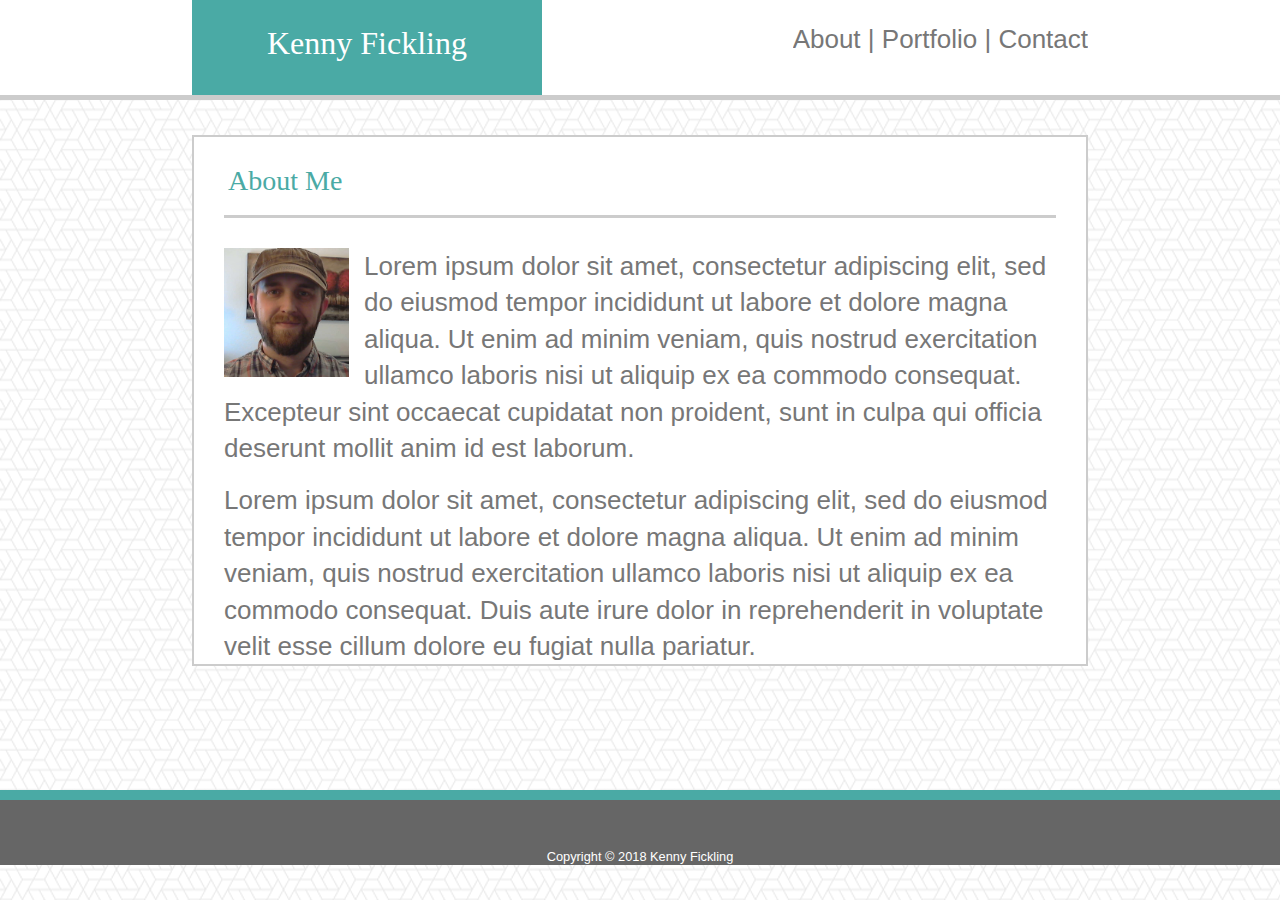
==== index.html @ bd1a2bb8 "initial commit to move up base files" ====
<!DOCTYPE html> <!--Now with formatting that doesn't make me want to die.-->
<html lang="en-US">
    <head>
        <title>My Portfolio</title>
        <meta http-equiv="Content-Type" content="text/html;charset=UTF-8">
        <link rel="stylesheet" type="text/css" href="assets/css/reset.css">
        <link rel="stylesheet" type="text/css" href="assets/css/style.css">
    </head>

    <body>
        <div class="footerWrap"> <!--This is just a wrapper to help address footer behavior.-->
            <header>
                <div id="headTitle">
                    <h1>Kenny Fickling</h1>
                </div>
                <div id="headLinks">
                    <br>
                    <a id ="linkAbout" href="index.html" style="text-decoration: none; color: inherit">About</a> |
                    <a id ="linkPortfolio" href="portfolio.html" style="text-decoration: none; color: inherit">Portfolio</a> |
                    <a id ="linkContact" href="contact.html" style="text-decoration: none; color: inherit">Contact</a>
                </div>
            </header>
                                
        <div class="midBG"> 
            <div class ="midMain">
                <h2>About Me</h2>
                    <p title="Here's a bit about me.">
                        <img src="assets/images/me.jpg" 
                             alt="Kenny's face." 
                             style="width: 140px; 
                                    padding-top:0;
                                    padding-right:15px;
                                    padding-bottom:0px;
                                    padding-left:0px;
                                    float: left"  
                             title="That's my pretty face."/>
                                <!-- For now we are addressing some formatting by changing the amount of text, this isn't ideal. Make this work regardless of input size with some minheight or whatever-->
                        <p>Lorem ipsum dolor sit amet, consectetur adipiscing elit, sed do eiusmod tempor incididunt ut labore et dolore magna aliqua.
                        Ut enim ad minim veniam, quis nostrud exercitation ullamco laboris nisi ut aliquip ex ea commodo consequat. 
                        Excepteur sint occaecat cupidatat non proident, sunt in culpa qui officia deserunt mollit anim id est laborum.
                        </p>
                            <br>
                        <p>Lorem ipsum dolor sit amet, consectetur adipiscing elit, sed do eiusmod tempor incididunt ut labore et dolore magna aliqua.
                        Ut enim ad minim veniam, quis nostrud exercitation ullamco laboris nisi ut aliquip ex ea commodo consequat. 
                        Duis aute irure dolor in reprehenderit in voluptate velit esse cillum dolore eu fugiat nulla pariatur.
                        </p>
                    </p>
            </div>
        </div>
    </div>  <!-- Not hanging, it's the end of the footer-wrapper -->

        <footer>
            <br>
            <br>
            <br>
            <br>
            Copyright © 2018 Kenny Fickling
        </footer> 
    
    </body>
</html>
---- assets/css/style.css ----
/* I'll try to include notation, but the main project now is all about cleaning up this code and making it easier to follow. And adding shinies. Hopefully I don't break anything. (Too late, but we're fixing it). */




/* --------------------------------------Site-wide functional stuff ---------------------------------- */
* {
    box-sizing: border-box;
}
.cf {
    clear:both;
}


/* ---------------------------------------- HEADER STUFF --------------------------------------------- */
header {
    background-color: #ffffff;
    height: 100px;
    border-bottom-style: solid;
    border-bottom-color: #cccccc;
    border-bottom-width: 5px;
}
#headTitle {
    background-color: #4aaaa5;
    text-align: center;
    height: 95px;
    width: 350px;
    float: left;
    margin-left: 15%;
    padding-top: 27px;
    overflow: auto;
}
#headLinks{
    background-color: #ffffff;
    color: #777777;
    float: right;
    font-size: 26px;
    height:95px;
    font-family: Arial, Helvetica, sans-serif;
    margin-right: 15%;
    overflow: auto;
}
/* This command was being over-written somehow, regardless of placement, without the important tag. So leaving for now, I'll try to remove the conflict and remove it when possible. */
#linkAbout:hover,#linkPortfolio:hover,#linkContact:hover{
    color: #4aaaa5 !important;
}


/* -----------------------------------MAIN BODY styles and placement-------------------------------------- */
body{
    background-image: url("../images/backgrounds/what-the-hex.png");
    background-repeat: repeat;
    background-color: black;
}

.midMain {
    border: solid;
    border-color: #cccccc;
    border-width: 2px;
    display: block;
    text-align: left;
    background-color: #ffffff;
    height: 90%;
    width: auto;
    margin-top: 35px;
    margin-right: 15%;
    margin-bottom: 35px;
    margin-left: 15%;
    overflow: auto;
}


/* -------------------------------------- FOOTER STUFF ------------------------------------------------- */
footer {
    height: 75px;
    background-color: #666666;
    font-size: 80%;
    text-align: center;
    color: #ffffff;
    font-family: Arial, Helvetica, sans-serif;
    border-top-style: solid;
    border-top-color: #4aaaa5;
    border-top-width: 10px;
    padding-bottom: 10px;
    float: center;
}
.footerWrap {
    min-height: calc(100vh - 110px);
    min-width: 940px;
}


/* -------------------------- Element Styling...maybe eventually move this to its own css file? ------------ */
h1 {
    font-family: Georgia, 'Times New Roman', Times, serif;
    color: #ffffff;
    font-style: bold;
    font-size: 32px;
}
h2 {
    font-family: Georgia, 'Times New Roman', Times, serif;
    color: #4aaaa5;
    font-size: 28px;
    font-style: bold;
    padding-bottom: 20px;
    padding-left:4px;
    border-bottom-style: solid;
    border-bottom-color: #cccccc;
    border-bottom-width: 3px;
    margin: 30px;
}
p {
    font-family: Arial, Helvetica, sans-serif;
    font-size: 26px;
    color: #777777;
    padding-left: 30px;
    padding-right: 30px;
    line-height: 140%;
}


/* ---------------------------------------- PORTFOLIO page specific stuff --------------------------------- */
.imgMyWork{
    float:left;
    margin: 10px;
    position: relative;
}
.imgLabel{
    position: absolute;
    bottom: 15%;
    width: 180px;
    height: 50px;
    background-color:#4aaaa5; 
    text-align: center;
    font-family: Arial, Helvetica, sans-serif;
    color: #ffffff;
    font-style: bold;
    padding-top: 14px;
}
.imgLabel:hover{
    opacity: .5;
    border: solid;
    border-color: #cccccc;
    border-width: 3px;
    
}
#portFix{
    margin: 20px;
}
/* ---------------------------------------- CONTACT page specific stuff ----------------------------------- */
input{
    width: 100%;
}

textarea{
    width: 100%;
    height: 140px;
}

#submitButton {
    height: 50px;
    width: 250px;
    color: white;
    background-color: #4aaaa5;
    font-style:bold;
    font-size: 24px;
}

.form{
    height: 300%;
    line-height: 100%;
}


/* --------------------------End. Add new code here that still needs review/testing ----------------------- */
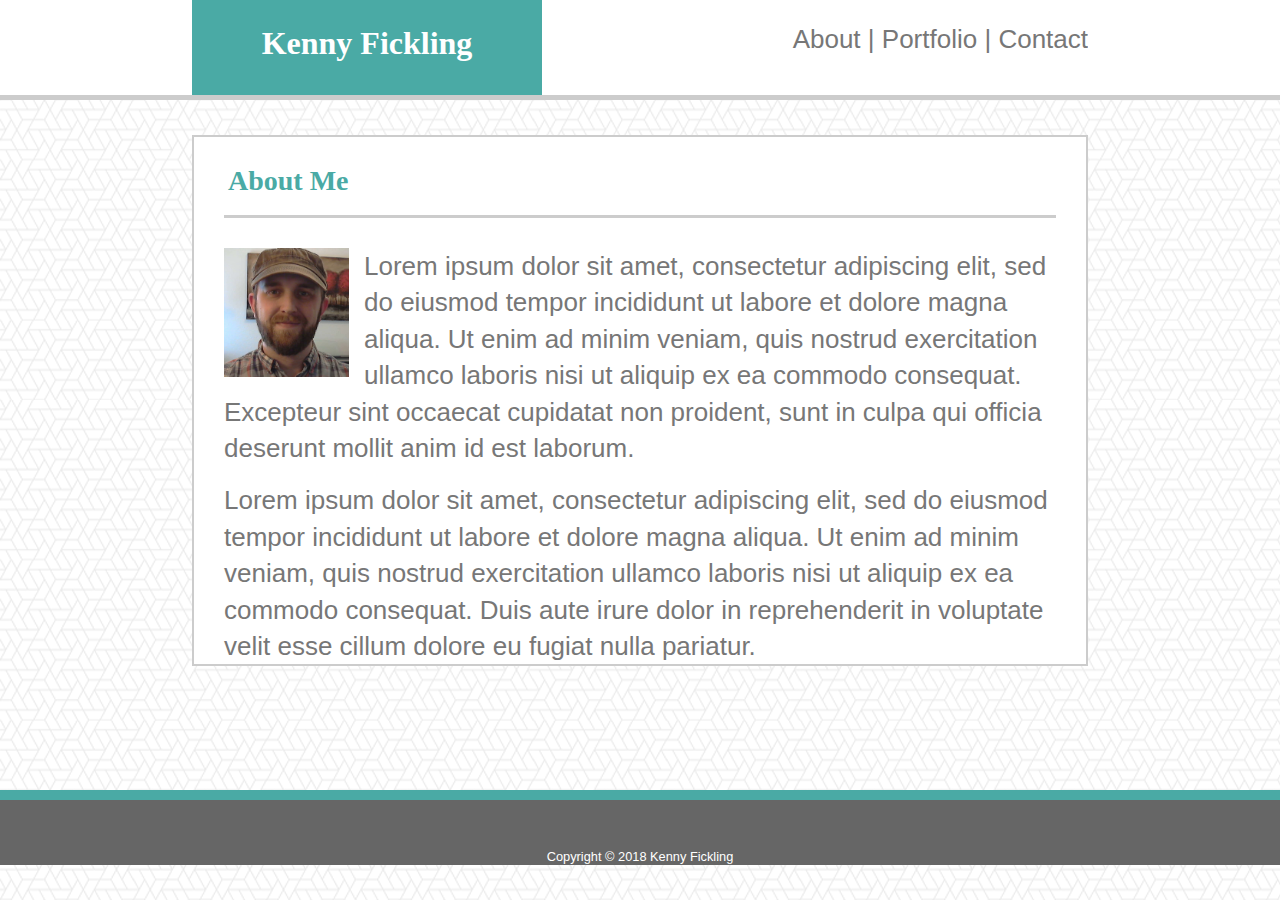
==== commit 66a9c6f3: "End of class Friday...began working on @media scaling primarily for headers." ====
--- a/index.html
+++ b/index.html
@@ -3,6 +3,7 @@
     <head>
         <title>My Portfolio</title>
         <meta http-equiv="Content-Type" content="text/html;charset=UTF-8">
+        <meta name="viewport" content="width=device-width, initial-scale=1.0">
         <link rel="stylesheet" type="text/css" href="assets/css/reset.css">
         <link rel="stylesheet" type="text/css" href="assets/css/style.css">
     </head>
--- a/assets/css/style.css
+++ b/assets/css/style.css
@@ -39,6 +39,7 @@
     font-family: Arial, Helvetica, sans-serif;
     margin-right: 15%;
     overflow: auto;
+    padding-left:20px;
 }
 /* This command was being over-written somehow, regardless of placement, without the important tag. So leaving for now, I'll try to remove the conflict and remove it when possible. */
 #linkAbout:hover,#linkPortfolio:hover,#linkContact:hover{
@@ -46,7 +47,7 @@
 }
 
 
-/* -----------------------------------MAIN BODY styles and placement-------------------------------------- */
+/* -----------------------------------MAIN BODY styles and placement----------------------------------------- */
 body{
     background-image: url("../images/backgrounds/what-the-hex.png");
     background-repeat: repeat;
@@ -94,14 +95,14 @@
 h1 {
     font-family: Georgia, 'Times New Roman', Times, serif;
     color: #ffffff;
-    font-style: bold;
+    font-weight: bold;
     font-size: 32px;
 }
 h2 {
     font-family: Georgia, 'Times New Roman', Times, serif;
     color: #4aaaa5;
     font-size: 28px;
-    font-style: bold;
+    font-weight: bold;
     padding-bottom: 20px;
     padding-left:4px;
     border-bottom-style: solid;
@@ -171,6 +172,83 @@
     line-height: 100%;
 }
 
+/* Let's make this portion our responsive css. */
+
+
+/* Tacky color on just the header to test show responsive limits. Change these once fixed. */
+/* Here's a list of things that should change at various points:
+
+Margins should adjust
+Header behavior on collapse should reorganize itself
+font size might change
+pictures should possibly resize and certainly re-position themselves
+
+
+
+
+
+
+
+*/
+@media screen and (max-width:980px) {
+    header {
+        height: 90px;
+        border-bottom-width: 5px;
+    }
+    #headTitle {
+        height: 85px;
+        width: 340px;
+        float: left;
+        margin-left: 13%;
+        padding-top: 24px;
+    }
+    #headLinks{
+        float: right;
+        font-size: 24px;
+        height:85px;
+        margin-right: 13%;
+    }
+}
+
+@media screen and (max-width:768px) {
+    header {
+        height: 90px;
+        border-bottom-width: 5px;
+    }
+    #headTitle {
+        height: 85px;
+        width: 340px;
+        float: left;
+        margin-left: 5%;
+        padding-top: 24px;
+    }
+    #headLinks{
+        float: right;
+        font-size: 24px;
+        height:85px;
+        margin-right: 5%;
+    }
+}
+
+@media screen and (max-width:640px) {
+    header {
+        height: 90px;
+        border-bottom-width: 5px;
+    }
+    #headTitle {
+        height: 85px;
+        width: 340px;
+        float: left;
+        margin-left: 2%;
+        padding-top: 24px;
+    }
+    #headLinks{
+        float: right;
+        font-size: 24px;
+        height:85px;
+        margin-right: 2%;
+    }
+}
 
 /* --------------------------End. Add new code here that still needs review/testing ----------------------- */
 
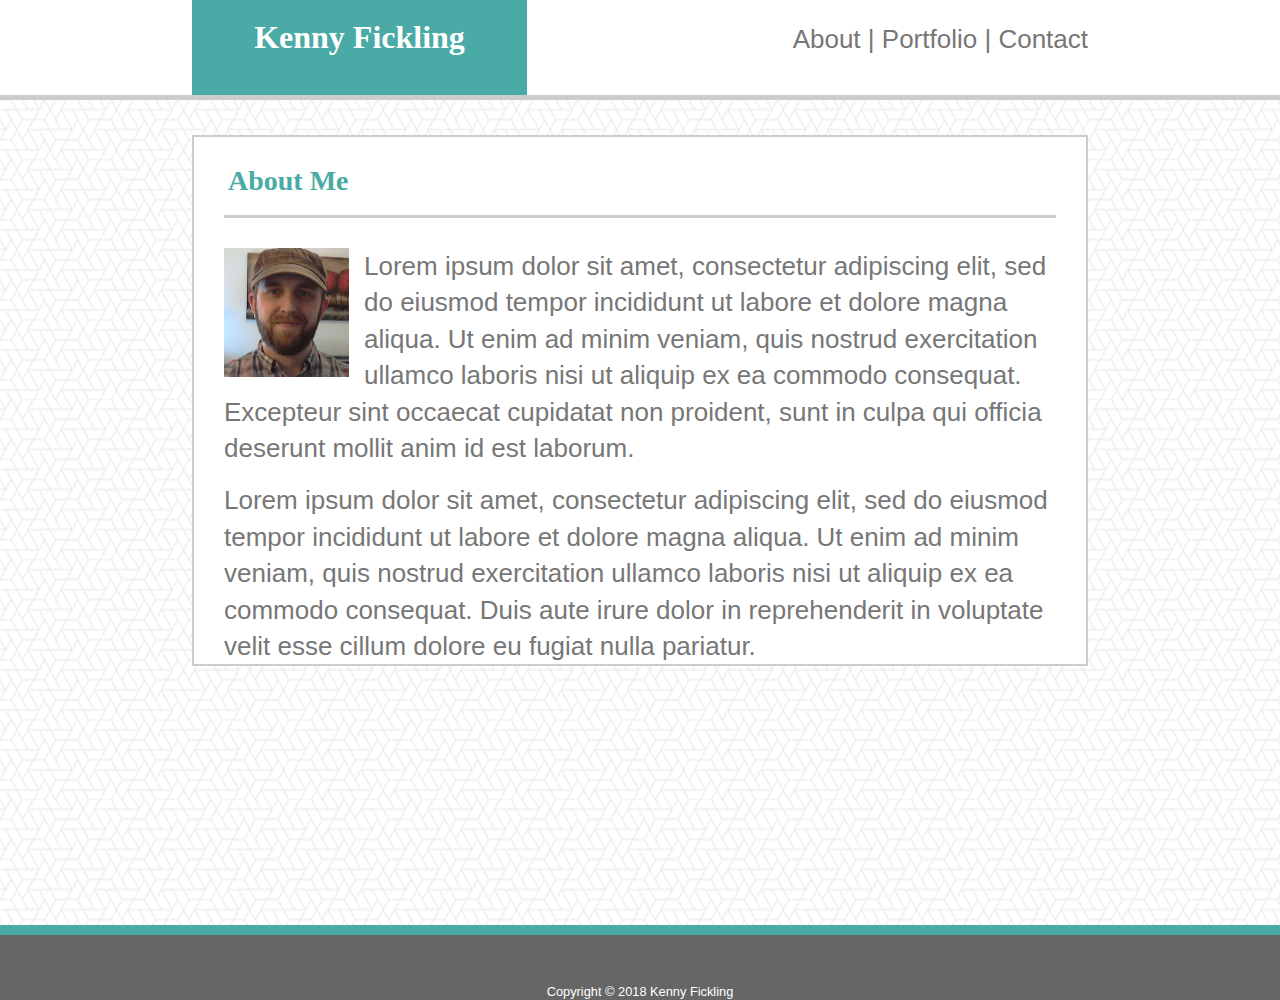
==== commit 5f06584e: "Sunday night. First completed draft of responsive site.  Test more and clean up details, but otherwi" ====
--- a/index.html
+++ b/index.html
@@ -1,4 +1,6 @@
-<!DOCTYPE html> <!--Now with formatting that doesn't make me want to die.-->
+<!-- PLEASE NOTE:  I focused (intentionally) on the function of the site, and chose to deviate slightly from the requested design. That said, the goal of responsive-design based on device view-width should be shown clearly enough. -->
+
+<!DOCTYPE html>
 <html lang="en-US">
     <head>
         <title>My Portfolio</title>
@@ -7,35 +9,24 @@
         <link rel="stylesheet" type="text/css" href="assets/css/reset.css">
         <link rel="stylesheet" type="text/css" href="assets/css/style.css">
     </head>
-
     <body>
-        <div class="footerWrap"> <!--This is just a wrapper to help address footer behavior.-->
-            <header>
-                <div id="headTitle">
-                    <h1>Kenny Fickling</h1>
-                </div>
-                <div id="headLinks">
-                    <br>
-                    <a id ="linkAbout" href="index.html" style="text-decoration: none; color: inherit">About</a> |
-                    <a id ="linkPortfolio" href="portfolio.html" style="text-decoration: none; color: inherit">Portfolio</a> |
-                    <a id ="linkContact" href="contact.html" style="text-decoration: none; color: inherit">Contact</a>
-                </div>
-            </header>
-                                
+        <nav>
+            <div id="headTitle">
+                <span><h1>Kenny Fickling</h1></span>
+            </div>
+            <div id="headLinks">
+                <br>
+                <a id ="linkAbout" href="index.html" style="text-decoration: none; color: inherit">About</a> |
+                <a id ="linkPortfolio" href="portfolio.html" style="text-decoration: none; color: inherit">Portfolio</a> |
+                <a id ="linkContact" href="contact.html" style="text-decoration: none; color: inherit">Contact</a>
+            </div>
+        </nav>
+    <div class="footerWrap"> <!--This is just a wrapper to help address footer behavior.-->                  
         <div class="midBG"> 
             <div class ="midMain">
                 <h2>About Me</h2>
                     <p title="Here's a bit about me.">
-                        <img src="assets/images/me.jpg" 
-                             alt="Kenny's face." 
-                             style="width: 140px; 
-                                    padding-top:0;
-                                    padding-right:15px;
-                                    padding-bottom:0px;
-                                    padding-left:0px;
-                                    float: left"  
-                             title="That's my pretty face."/>
-                                <!-- For now we are addressing some formatting by changing the amount of text, this isn't ideal. Make this work regardless of input size with some minheight or whatever-->
+                        <img id="bioFace" src="assets/images/me.jpg" alt="Kenny's face." title="That's my pretty face."/>
                         <p>Lorem ipsum dolor sit amet, consectetur adipiscing elit, sed do eiusmod tempor incididunt ut labore et dolore magna aliqua.
                         Ut enim ad minim veniam, quis nostrud exercitation ullamco laboris nisi ut aliquip ex ea commodo consequat. 
                         Excepteur sint occaecat cupidatat non proident, sunt in culpa qui officia deserunt mollit anim id est laborum.
@@ -49,7 +40,6 @@
             </div>
         </div>
     </div>  <!-- Not hanging, it's the end of the footer-wrapper -->
-
         <footer>
             <br>
             <br>
@@ -57,6 +47,5 @@
             <br>
             Copyright © 2018 Kenny Fickling
         </footer> 
-    
     </body>
 </html>
--- a/assets/css/style.css
+++ b/assets/css/style.css
@@ -1,6 +1,4 @@
-/* I'll try to include notation, but the main project now is all about cleaning up this code and making it easier to follow. And adding shinies. Hopefully I don't break anything. (Too late, but we're fixing it). */
-
-
+/* <!-- PLEASE NOTE:  I focused (intentionally) on the function of the site, and chose to deviate slightly from the requested design. That said, the goal of responsive-design based on device view-width should be shown clearly enough. --> */
 
 
 /* --------------------------------------Site-wide functional stuff ---------------------------------- */
@@ -13,21 +11,22 @@
 
 
 /* ---------------------------------------- HEADER STUFF --------------------------------------------- */
-header {
+nav {
     background-color: #ffffff;
     height: 100px;
     border-bottom-style: solid;
     border-bottom-color: #cccccc;
     border-bottom-width: 5px;
+    width: 100%;
 }
 #headTitle {
     background-color: #4aaaa5;
     text-align: center;
     height: 95px;
-    width: 350px;
+    width: 335px;
     float: left;
     margin-left: 15%;
-    padding-top: 27px;
+    line-height: 75px;
     overflow: auto;
 }
 #headLinks{
@@ -35,25 +34,38 @@
     color: #777777;
     float: right;
     font-size: 26px;
-    height:95px;
+    text-align: right;
+    width:335px;
+    height:75px;
+
     font-family: Arial, Helvetica, sans-serif;
     margin-right: 15%;
     overflow: auto;
-    padding-left:20px;
-}
-/* This command was being over-written somehow, regardless of placement, without the important tag. So leaving for now, I'll try to remove the conflict and remove it when possible. */
+}
+/* Leave this with the important modifier for it to function. Deals with the inline styling to remove hyperlinks. */
 #linkAbout:hover,#linkPortfolio:hover,#linkContact:hover{
     color: #4aaaa5 !important;
 }
 
 
-/* -----------------------------------MAIN BODY styles and placement----------------------------------------- */
+/* ----------------------------------------- ABOUT PAGE specific ------------------------------------------- */
+
+#bioFace{
+    width: 140px; 
+    padding-top:0;
+    padding-right:15px;
+    padding-bottom:0px;
+    padding-left:0px;
+    float: left;
+}
+
+
+/* -----------------------------------MAIN BODY styles and placement-------------------------------------- */
 body{
     background-image: url("../images/backgrounds/what-the-hex.png");
     background-repeat: repeat;
     background-color: black;
 }
-
 .midMain {
     border: solid;
     border-color: #cccccc;
@@ -87,7 +99,7 @@
 }
 .footerWrap {
     min-height: calc(100vh - 110px);
-    min-width: 940px;
+    min-width: 100%;
 }
 
 
@@ -148,16 +160,16 @@
 #portFix{
     margin: 20px;
 }
+
+
 /* ---------------------------------------- CONTACT page specific stuff ----------------------------------- */
 input{
     width: 100%;
 }
-
 textarea{
     width: 100%;
     height: 140px;
 }
-
 #submitButton {
     height: 50px;
     width: 250px;
@@ -166,89 +178,572 @@
     font-style:bold;
     font-size: 24px;
 }
-
 .form{
     height: 300%;
     line-height: 100%;
 }
 
-/* Let's make this portion our responsive css. */
-
-
-/* Tacky color on just the header to test show responsive limits. Change these once fixed. */
-/* Here's a list of things that should change at various points:
-
-Margins should adjust
-Header behavior on collapse should reorganize itself
-font size might change
-pictures should possibly resize and certainly re-position themselves
-
-
-
-
-
-
-
-*/
-@media screen and (max-width:980px) {
-    header {
-        height: 90px;
+
+/* ------------------ BEGIN RESPONSIVE STYLING ---------------------------- */
+/* NOTE THAT FOR NOW I"M KEEPING THE LONG MESSY CODE IN CASE WE MODIFY DETAILS. Clean up before submitting. */
+/* 960 */
+@media screen and (max-width: 980px){
+    nav {
+        background-color: #ffffff;
+        height: 100px;
+        border-bottom-style: solid;
+        border-bottom-color: #cccccc;
         border-bottom-width: 5px;
+        width: 100%;
+        position: relative;
     }
     #headTitle {
-        height: 85px;
-        width: 340px;
+        background-color: #4aaaa5;
+        text-align: center;
+        height: 95px;
+        width: 335px;
         float: left;
-        margin-left: 13%;
-        padding-top: 24px;
+        margin-left: 15%;
+        line-height: 75px;
+        overflow: auto;
     }
     #headLinks{
-        float: right;
+        background-color:transparent; /*  Used marker */
+        color: #777777;
+        float: left; /*  Used marker */
+        font-size: 22px; /*  Used marker */
+        text-align: center; /*  Used marker */
+        width:335px;
+        height:75px; 
+        position: absolute; /*  Used marker */
+        bottom: -15px; /*  Used marker */
+        font-family: Arial, Helvetica, sans-serif;
+        margin-left: 15%; /*  Used marker */
+        overflow: auto;
+        clear: both; /*  Used marker */
+    }
+    /* Leave this as important for it to function. Deals with the inline styling to remove hyperlinks. */
+    #linkAbout:hover,#linkPortfolio:hover,#linkContact:hover{
+        color: #ffffff !important;
+        text-shadow: 1px 1px darkgray;
+    }
+    
+    /* ----------------------------------------- ABOUT PAGE specific ------------------------------------------- */
+    
+    #bioFace{
+        width: 140px; 
+        padding-top:0;
+        padding-right:15px;
+        padding-bottom:0px;
+        padding-left:0px;
+        float: left;
+    }
+    
+    /* -----------------------------------MAIN BODY styles and placement-------------------------------------- */
+    body{
+        background-image: url("../images/backgrounds/what-the-hex.png");
+        background-repeat: repeat;
+        background-color: black;
+    }
+    
+    .midMain {
+        border: solid;
+        border-color: #cccccc;
+        border-width: 2px;
+        display: block;
+        text-align: left;
+        background-color: #ffffff;
+        height: 90%;
+        width: auto;
+        margin-top: 35px;
+        margin-right: 15%;
+        margin-bottom: 35px;
+        margin-left: 15%;
+        overflow: auto;
+    }
+    
+    
+    /* -------------------------------------- FOOTER STUFF ------------------------------------------------- */
+    footer {
+        height: 75px;
+        background-color: #666666;
+        font-size: 80%;
+        text-align: center;
+        color: #ffffff;
+        font-family: Arial, Helvetica, sans-serif;
+        border-top-style: solid;
+        border-top-color: #4aaaa5;
+        border-top-width: 10px;
+        padding-bottom: 10px;
+        float: center;
+    }
+    .footerWrap {
+        min-height: calc(100vh - 110px);
+        min-width: 100%;
+    }
+    
+    
+    /* -------------------------- Element Styling...maybe eventually move this to its own css file? ------------ */
+    h1 {
+        font-family: Georgia, 'Times New Roman', Times, serif;
+        color: #ffffff;
+        font-weight: bold;
+        font-size: 32px;
+    }
+    h2 {
+        font-family: Georgia, 'Times New Roman', Times, serif;
+        color: #4aaaa5;
+        font-size: 28px;
+        font-weight: bold;
+        padding-bottom: 20px;
+        padding-left:4px;
+        border-bottom-style: solid;
+        border-bottom-color: #cccccc;
+        border-bottom-width: 3px;
+        margin: 30px;
+    }
+    p {
+        font-family: Arial, Helvetica, sans-serif;
+        font-size: 26px;
+        color: #777777;
+        padding-left: 30px;
+        padding-right: 30px;
+        line-height: 140%;
+    }
+    
+    
+    /* ---------------------------------------- PORTFOLIO page specific stuff --------------------------------- */
+    .imgMyWork{
+        float:left;
+        margin: 10px;
+        position: relative;
+    }
+    .imgLabel{
+        position: absolute;
+        bottom: 15%;
+        width: 180px;
+        height: 50px;
+        background-color:#4aaaa5; 
+        text-align: center;
+        font-family: Arial, Helvetica, sans-serif;
+        color: #ffffff;
+        font-style: bold;
+        padding-top: 14px;
+    }
+    .imgLabel:hover{
+        opacity: .5;
+        border: solid;
+        border-color: #cccccc;
+        border-width: 3px;
+        
+    }
+    #portFix{
+        margin: 20px;
+    }
+    /* ---------------------------------------- CONTACT page specific stuff ----------------------------------- */
+    input{
+        width: 100%;
+    }
+    
+    textarea{
+        width: 100%;
+        height: 140px;
+    }
+    
+    #submitButton {
+        height: 50px;
+        width: 250px;
+        color: white;
+        background-color: #4aaaa5;
+        font-style:bold;
         font-size: 24px;
-        height:85px;
-        margin-right: 13%;
-    }
-}
-
-@media screen and (max-width:768px) {
-    header {
-        height: 90px;
+    }
+    
+    .form{
+        height: 300%;
+        line-height: 100%;
+    }
+    
+
+
+
+}
+
+
+                                                            /* 768 */
+
+@media screen and (max-width: 768px){
+    nav {
+        background-color: #ffffff;
+        height: 100px;
+        border-bottom-style: solid;
+        border-bottom-color: #cccccc;
         border-bottom-width: 5px;
+        width: 100%;
+        position: relative;
     }
     #headTitle {
-        height: 85px;
-        width: 340px;
+        background-color: #4aaaa5;
+        text-align: center;
+        height: 95px;
+        width: 335px;
         float: left;
-        margin-left: 5%;
-        padding-top: 24px;
+        margin-left: 7%; /*  Used marker */
+        line-height: 75px;
+        overflow: auto;
     }
     #headLinks{
-        float: right;
+        background-color:transparent; /*  Used marker */
+        color: #777777;
+        float: left; /*  Used marker */
+        font-size: 22px; /*  Used marker */
+        text-align: center; /*  Used marker */
+        width:335px;
+        height:75px; 
+        position: absolute; /*  Used marker */
+        bottom: -15px; /*  Used marker */
+        font-family: Arial, Helvetica, sans-serif;
+        margin-left: 7%; /*  Used marker */
+        overflow: auto;
+        clear: both; /*  Used marker */
+    }
+    /* Leave this as important for it to function. Deals with the inline styling to remove hyperlinks. */
+    #linkAbout:hover,#linkPortfolio:hover,#linkContact:hover{
+        color: #ffffff !important;
+        text-shadow: 1px 1px darkgray;
+    }
+    
+    /* ----------------------------------------- ABOUT PAGE specific ------------------------------------------- */
+    
+    #bioFace{
+        width: 140px; 
+        padding-top:0;
+        padding-right:15px;
+        padding-bottom:0px;
+        padding-left:0px;
+        float: left;
+    }
+    
+    /* -----------------------------------MAIN BODY styles and placement-------------------------------------- */
+    body{
+        background-image: url("../images/backgrounds/what-the-hex.png");
+        background-repeat: repeat;
+        background-color: black;
+    }
+    
+    .midMain {
+        border: solid;
+        border-color: #cccccc;
+        border-width: 2px;
+        display: block;
+        text-align: left;
+        background-color: #ffffff;
+        height: 90%;
+        width: auto;
+        margin-top: 35px;
+        margin-right: 15%;
+        margin-bottom: 35px;
+        margin-left: 7%; /*  Used marker */
+        overflow: auto;
+    }
+    
+    
+    /* -------------------------------------- FOOTER STUFF ------------------------------------------------- */
+    footer {
+        height: 75px;
+        background-color: #666666;
+        font-size: 80%;
+        text-align: center;
+        color: #ffffff;
+        font-family: Arial, Helvetica, sans-serif;
+        border-top-style: solid;
+        border-top-color: #4aaaa5;
+        border-top-width: 10px;
+        padding-bottom: 10px;
+        float: center;
+    }
+    .footerWrap {
+        min-height: calc(100vh - 110px);
+        min-width: 100%;
+    }
+    
+    
+    /* -------------------------- Element Styling...maybe eventually move this to its own css file? ------------ */
+    h1 {
+        font-family: Georgia, 'Times New Roman', Times, serif;
+        color: #ffffff;
+        font-weight: bold;
+        font-size: 32px;
+    }
+    h2 {
+        font-family: Georgia, 'Times New Roman', Times, serif;
+        color: #4aaaa5;
+        font-size: 28px;
+        font-weight: bold;
+        padding-bottom: 20px;
+        padding-left:4px;
+        border-bottom-style: solid;
+        border-bottom-color: #cccccc;
+        border-bottom-width: 3px;
+        margin: 30px;
+    }
+    p {
+        font-family: Arial, Helvetica, sans-serif;
+        font-size: 20px;  /*  Used marker */
+        color: #777777;
+        padding-left: 30px;
+        padding-right: 30px;
+        line-height: 140%;
+    }
+    
+    
+    /* ---------------------------------------- PORTFOLIO page specific stuff --------------------------------- */
+    .imgMyWork{
+        float:left;
+        margin: 10px;
+        position: relative;
+    }
+    .imgLabel{
+        position: absolute;
+        bottom: 15%;
+        width: 180px;
+        height: 50px;
+        background-color:#4aaaa5; 
+        text-align: center;
+        font-family: Arial, Helvetica, sans-serif;
+        color: #ffffff;
+        font-style: bold;
+        padding-top: 14px;
+    }
+    .imgLabel:hover{
+        opacity: .5;
+        border: solid;
+        border-color: #cccccc;
+        border-width: 3px;
+        
+    }
+    #portFix{
+        margin: 20px;
+    }
+    /* ---------------------------------------- CONTACT page specific stuff ----------------------------------- */
+    input{
+        width: 100%;
+    }
+    
+    textarea{
+        width: 100%;
+        height: 140px;
+    }
+    
+    #submitButton {
+        height: 50px;
+        width: 250px;
+        color: white;
+        background-color: #4aaaa5;
+        font-style:bold;
         font-size: 24px;
-        height:85px;
-        margin-right: 5%;
-    }
-}
-
-@media screen and (max-width:640px) {
-    header {
-        height: 90px;
+    }
+    
+    .form{
+        height: 300%;
+        line-height: 100%;
+    }
+    
+
+
+
+}
+
+
+
+
+                                                                        /* 640 */
+
+
+
+@media screen and (max-width: 640px){
+    nav {
+        background-color: #4aaaa5;  /*  Used marker */
+        height: 100px;
+        border-bottom-style: solid;
+        border-bottom-color: #cccccc;
         border-bottom-width: 5px;
+        width: 100%;
+        position: relative;
     }
     #headTitle {
-        height: 85px;
-        width: 340px;
+        background-color: #4aaaa5;
+        text-align: center;
+        height: 95px;
+        width: 100%; /*  Used marker */
         float: left;
-        margin-left: 2%;
-        padding-top: 24px;
+        margin-left: 0%; /*  Used marker */
+        line-height: 75px;
+        overflow: auto;
     }
     #headLinks{
-        float: right;
+        background-color:transparent; /*  Used marker */
+        color: #777777;
+        float: left; /*  Used marker */
+        font-size: 22px; /*  Used marker */
+        text-align: center; /*  Used marker */
+        width:100%; /*  Used marker */
+        height:75px; 
+        position: absolute; /*  Used marker */
+        bottom: -15px; /*  Used marker */
+        font-family: Arial, Helvetica, sans-serif;
+        margin-left: 0%; /*  Used marker */
+        overflow: auto;
+        clear: both; /*  Used marker */
+    }
+    /* Leave this as important for it to function. Deals with the inline styling to remove hyperlinks. */
+    #linkAbout:hover,#linkPortfolio:hover,#linkContact:hover{
+        color: #ffffff !important;
+        text-shadow: 1px 1px darkgray;
+    }
+    
+    /* ----------------------------------------- ABOUT PAGE specific ------------------------------------------- */
+    
+    #bioFace{
+        width: 140px; 
+        padding-top:0;
+        padding-right:15px;
+        padding-bottom:0px;
+        padding-left:0px;
+        float: left;
+    }
+    
+    /* -----------------------------------MAIN BODY styles and placement-------------------------------------- */
+    body{
+        background-image: url("../images/backgrounds/what-the-hex.png");
+        background-repeat: repeat;
+        background-color: black;
+    }
+    
+    .midMain {
+        border: solid;
+        border-color: #cccccc;
+        border-width: 2px;
+        display: block;
+        text-align: left;
+        background-color: #ffffff;
+        height: 90%;
+        width: auto;
+        margin-top: 35px;
+        margin-right: 2%; /*  Used marker */
+        margin-bottom: 35px;
+        margin-left: 2%; /*  Used marker */
+        overflow: auto;
+        min-width: 335px;   /*  Used marker */
+    }
+    
+    
+    /* -------------------------------------- FOOTER STUFF ------------------------------------------------- */
+    footer {
+        height: 75px;
+        background-color: #666666;
+        font-size: 80%;
+        text-align: center;
+        color: #ffffff;
+        font-family: Arial, Helvetica, sans-serif;
+        border-top-style: solid;
+        border-top-color: #4aaaa5;
+        border-top-width: 10px;
+        padding-bottom: 10px;
+        float: center;
+    }
+    .footerWrap {
+        min-height: calc(100vh - 110px);
+        min-width: 100%;
+    }
+    
+    
+    /* -------------------------- Element Styling...maybe eventually move this to its own css file? ------------ */
+    h1 {
+        font-family: Georgia, 'Times New Roman', Times, serif;
+        color: #ffffff;
+        font-weight: bold;
+        font-size: 32px;
+    }
+    h2 {
+        font-family: Georgia, 'Times New Roman', Times, serif;
+        color: #4aaaa5;
+        font-size: 28px;
+        font-weight: bold;
+        padding-bottom: 20px;
+        padding-left:4px;
+        border-bottom-style: solid;
+        border-bottom-color: #cccccc;
+        border-bottom-width: 3px;
+        margin: 30px;
+    }
+    p {
+        font-family: Arial, Helvetica, sans-serif;
+        font-size: 16px;  /*  Used marker */
+        color: #777777;
+        padding-left: 30px;
+        padding-right: 30px;
+        line-height: 140%;
+    }
+    
+    
+    /* ---------------------------------------- PORTFOLIO page specific stuff --------------------------------- */
+    .imgMyWork{
+        float:left;
+        margin: 10px;
+        position: relative;
+    }
+    .imgLabel{
+        position: absolute;
+        bottom: 15%;
+        width: 180px;
+        height: 50px;
+        background-color:#4aaaa5; 
+        text-align: center;
+        font-family: Arial, Helvetica, sans-serif;
+        color: #ffffff;
+        font-style: bold;
+        padding-top: 14px;
+    }
+    .imgLabel:hover{
+        opacity: .5;
+        border: solid;
+        border-color: #cccccc;
+        border-width: 3px;
+        
+    }
+    #portFix{
+        margin: 20px;
+    }
+    /* ---------------------------------------- CONTACT page specific stuff ----------------------------------- */
+    input{
+        width: 100%;
+    }
+    
+    textarea{
+        width: 100%;
+        height: 140px;
+    }
+    
+    #submitButton {
+        height: 50px;
+        width: 250px;
+        color: white;
+        background-color: #4aaaa5;
+        font-style:bold;
         font-size: 24px;
-        height:85px;
-        margin-right: 2%;
-    }
-}
+    }
+    
+    .form{
+        height: 300%;
+        line-height: 100%;
+    }
+    
+
+
+
+}
+
 
 /* --------------------------End. Add new code here that still needs review/testing ----------------------- */
 
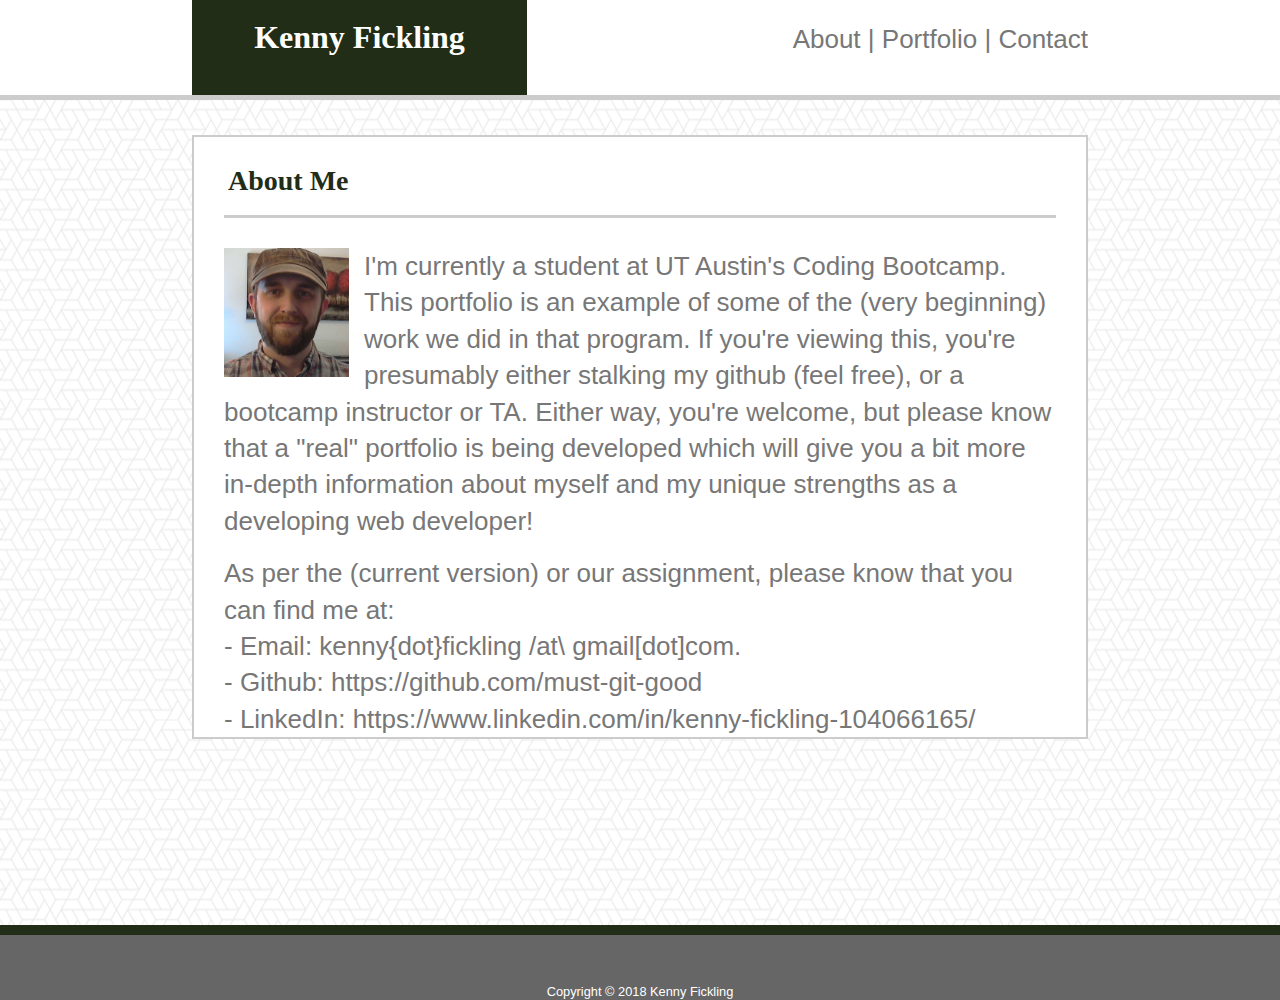
==== commit 2b74bb45: "Update for portfolio milestone 2_updates include links to portfolio, updated github contents etc" ====
--- a/index.html
+++ b/index.html
@@ -26,15 +26,14 @@
             <div class ="midMain">
                 <h2>About Me</h2>
                     <p title="Here's a bit about me.">
-                        <img id="bioFace" src="assets/images/me.jpg" alt="Kenny's face." title="That's my pretty face."/>
-                        <p>Lorem ipsum dolor sit amet, consectetur adipiscing elit, sed do eiusmod tempor incididunt ut labore et dolore magna aliqua.
-                        Ut enim ad minim veniam, quis nostrud exercitation ullamco laboris nisi ut aliquip ex ea commodo consequat. 
-                        Excepteur sint occaecat cupidatat non proident, sunt in culpa qui officia deserunt mollit anim id est laborum.
+                        <img id="bioFace" src="assets/images/me.jpg" alt="Kenny's face." title="This guy is learning to code!"/>
+                        <p>I'm currently a student at UT Austin's Coding Bootcamp. This portfolio is an example of some of the (very beginning) work we did in that program. If you're viewing this, you're presumably either stalking my github (feel free), or a bootcamp instructor or TA. Either way, you're welcome, but please know that a "real" portfolio is being developed which will give you a bit more in-depth information about myself and my unique strengths as a developing web developer! 
                         </p>
                             <br>
-                        <p>Lorem ipsum dolor sit amet, consectetur adipiscing elit, sed do eiusmod tempor incididunt ut labore et dolore magna aliqua.
-                        Ut enim ad minim veniam, quis nostrud exercitation ullamco laboris nisi ut aliquip ex ea commodo consequat. 
-                        Duis aute irure dolor in reprehenderit in voluptate velit esse cillum dolore eu fugiat nulla pariatur.
+                        <p>As per the (current version) or our assignment, please know that you can find me at:<br>
+                            - Email: kenny{dot}fickling /at\ gmail[dot]com.<br> 
+                            - Github: https://github.com/must-git-good<br>
+                            - LinkedIn: https://www.linkedin.com/in/kenny-fickling-104066165/
                         </p>
                     </p>
             </div>
--- a/assets/css/style.css
+++ b/assets/css/style.css
@@ -1,7 +1,7 @@
 /* <!-- PLEASE NOTE:  I focused (intentionally) on the function of the site, and chose to deviate slightly from the requested design. That said, the goal of responsive-design based on device view-width should be shown clearly enough. --> */
 
 
-/* --------------------------------------Site-wide functional stuff ---------------------------------- */
+/* --------------------------------------Site-wide functionality ---------------------------------- */
 * {
     box-sizing: border-box;
 }
@@ -10,7 +10,7 @@
 }
 
 
-/* ---------------------------------------- HEADER STUFF --------------------------------------------- */
+/* ---------------------------------------- HEADER  --------------------------------------------- */
 nav {
     background-color: #ffffff;
     height: 100px;
@@ -20,7 +20,7 @@
     width: 100%;
 }
 #headTitle {
-    background-color: #4aaaa5;
+    background-color: rgb(33,45,23);
     text-align: center;
     height: 95px;
     width: 335px;
@@ -44,11 +44,11 @@
 }
 /* Leave this with the important modifier for it to function. Deals with the inline styling to remove hyperlinks. */
 #linkAbout:hover,#linkPortfolio:hover,#linkContact:hover{
-    color: #4aaaa5 !important;
-}
-
-
-/* ----------------------------------------- ABOUT PAGE specific ------------------------------------------- */
+    color: rgb(33,45,23) !important;
+}
+
+
+/* ----------------------------------------- ABOUT PAGE  ------------------------------------------- */
 
 #bioFace{
     width: 140px; 
@@ -60,7 +60,7 @@
 }
 
 
-/* -----------------------------------MAIN BODY styles and placement-------------------------------------- */
+/* -------------------------------------------  MAIN BODY   ----------------------------------------- */
 body{
     background-image: url("../images/backgrounds/what-the-hex.png");
     background-repeat: repeat;
@@ -83,7 +83,7 @@
 }
 
 
-/* -------------------------------------- FOOTER STUFF ------------------------------------------------- */
+/* -----------------------------------------      FOOTER STUFF    ------------------------------------------------- */
 footer {
     height: 75px;
     background-color: #666666;
@@ -92,7 +92,7 @@
     color: #ffffff;
     font-family: Arial, Helvetica, sans-serif;
     border-top-style: solid;
-    border-top-color: #4aaaa5;
+    border-top-color: rgb(33,45,23);
     border-top-width: 10px;
     padding-bottom: 10px;
     float: center;
@@ -103,7 +103,7 @@
 }
 
 
-/* -------------------------- Element Styling...maybe eventually move this to its own css file? ------------ */
+/* ------------------------------------------------- Element Styling  ----------------------------------------------- */
 h1 {
     font-family: Georgia, 'Times New Roman', Times, serif;
     color: #ffffff;
@@ -112,7 +112,7 @@
 }
 h2 {
     font-family: Georgia, 'Times New Roman', Times, serif;
-    color: #4aaaa5;
+    color: rgb(33,45,23);
     font-size: 28px;
     font-weight: bold;
     padding-bottom: 20px;
@@ -132,18 +132,20 @@
 }
 
 
-/* ---------------------------------------- PORTFOLIO page specific stuff --------------------------------- */
+/* -------------------------------------------- PORTFOLIO PAGE ----------------------------------------------- */
 .imgMyWork{
+    width: 180px;
+    height: auto;
     float:left;
     margin: 10px;
     position: relative;
 }
 .imgLabel{
     position: absolute;
-    bottom: 15%;
+    top: 25%;
     width: 180px;
-    height: 50px;
-    background-color:#4aaaa5; 
+    height: 40px;
+    background-color:rgb(33,45,23); 
     text-align: center;
     font-family: Arial, Helvetica, sans-serif;
     color: #ffffff;
@@ -162,7 +164,7 @@
 }
 
 
-/* ---------------------------------------- CONTACT page specific stuff ----------------------------------- */
+/* -------------------------------------------------- CONTACT PAGE --------------------------------------------------------- */
 input{
     width: 100%;
 }
@@ -174,7 +176,7 @@
     height: 50px;
     width: 250px;
     color: white;
-    background-color: #4aaaa5;
+    background-color: rgb(33,45,23);
     font-style:bold;
     font-size: 24px;
 }
@@ -185,7 +187,7 @@
 
 
 /* ------------------ BEGIN RESPONSIVE STYLING ---------------------------- */
-/* NOTE THAT FOR NOW I"M KEEPING THE LONG MESSY CODE IN CASE WE MODIFY DETAILS. Clean up before submitting. */
+/* NOTE THAT FOR FUTURE REFERENCE IN NEEDED CHANGES I'M LEAVING MUCH COPY-PASTED REDUNANT CODE */
 /* 960 */
 @media screen and (max-width: 980px){
     nav {
@@ -198,7 +200,7 @@
         position: relative;
     }
     #headTitle {
-        background-color: #4aaaa5;
+        background-color: rgb(33,45,23);
         text-align: center;
         height: 95px;
         width: 335px;
@@ -272,7 +274,7 @@
         color: #ffffff;
         font-family: Arial, Helvetica, sans-serif;
         border-top-style: solid;
-        border-top-color: #4aaaa5;
+        border-top-color: rgb(33,45,23);
         border-top-width: 10px;
         padding-bottom: 10px;
         float: center;
@@ -292,7 +294,7 @@
     }
     h2 {
         font-family: Georgia, 'Times New Roman', Times, serif;
-        color: #4aaaa5;
+        color: rgb(33,45,23);
         font-size: 28px;
         font-weight: bold;
         padding-bottom: 20px;
@@ -314,16 +316,18 @@
     
     /* ---------------------------------------- PORTFOLIO page specific stuff --------------------------------- */
     .imgMyWork{
+        width: 180px;
+        height: auto;
         float:left;
         margin: 10px;
         position: relative;
     }
     .imgLabel{
         position: absolute;
-        bottom: 15%;
+        top: 25%;
         width: 180px;
-        height: 50px;
-        background-color:#4aaaa5; 
+        height: 40px;
+        background-color:rgb(33,45,23); 
         text-align: center;
         font-family: Arial, Helvetica, sans-serif;
         color: #ffffff;
@@ -335,7 +339,6 @@
         border: solid;
         border-color: #cccccc;
         border-width: 3px;
-        
     }
     #portFix{
         margin: 20px;
@@ -344,33 +347,26 @@
     input{
         width: 100%;
     }
-    
     textarea{
         width: 100%;
         height: 140px;
     }
-    
     #submitButton {
         height: 50px;
         width: 250px;
         color: white;
-        background-color: #4aaaa5;
+        background-color: rgb(33,45,23);
         font-style:bold;
         font-size: 24px;
     }
-    
     .form{
         height: 300%;
         line-height: 100%;
     }
-    
-
-
-
-}
-
-
-                                                            /* 768 */
+}
+
+
+        /* 768 */
 
 @media screen and (max-width: 768px){
     nav {
@@ -383,7 +379,7 @@
         position: relative;
     }
     #headTitle {
-        background-color: #4aaaa5;
+        background-color: rgb(33,45,23);
         text-align: center;
         height: 95px;
         width: 335px;
@@ -457,7 +453,7 @@
         color: #ffffff;
         font-family: Arial, Helvetica, sans-serif;
         border-top-style: solid;
-        border-top-color: #4aaaa5;
+        border-top-color: rgb(33,45,23);
         border-top-width: 10px;
         padding-bottom: 10px;
         float: center;
@@ -477,7 +473,7 @@
     }
     h2 {
         font-family: Georgia, 'Times New Roman', Times, serif;
-        color: #4aaaa5;
+        color: rgb(33,45,23);
         font-size: 28px;
         font-weight: bold;
         padding-bottom: 20px;
@@ -499,16 +495,18 @@
     
     /* ---------------------------------------- PORTFOLIO page specific stuff --------------------------------- */
     .imgMyWork{
+        width: 180px;
+        height: auto;
         float:left;
         margin: 10px;
         position: relative;
     }
     .imgLabel{
         position: absolute;
-        bottom: 15%;
+        top: 25%;
         width: 180px;
-        height: 50px;
-        background-color:#4aaaa5; 
+        height: 40px;
+        background-color:rgb(33,45,23); 
         text-align: center;
         font-family: Arial, Helvetica, sans-serif;
         color: #ffffff;
@@ -520,7 +518,6 @@
         border: solid;
         border-color: #cccccc;
         border-width: 3px;
-        
     }
     #portFix{
         margin: 20px;
@@ -534,36 +531,29 @@
         width: 100%;
         height: 140px;
     }
-    
     #submitButton {
         height: 50px;
         width: 250px;
         color: white;
-        background-color: #4aaaa5;
+        background-color: rgb(33,45,23);
         font-style:bold;
         font-size: 24px;
     }
-    
     .form{
         height: 300%;
         line-height: 100%;
     }
-    
-
-
-
-}
-
-
-
-
-                                                                        /* 640 */
+}
+
+
+
+/* 640 */
 
 
 
 @media screen and (max-width: 640px){
     nav {
-        background-color: #4aaaa5;  /*  Used marker */
+        background-color: rgb(33,45,23);  /*  Used marker */
         height: 100px;
         border-bottom-style: solid;
         border-bottom-color: #cccccc;
@@ -572,7 +562,7 @@
         position: relative;
     }
     #headTitle {
-        background-color: #4aaaa5;
+        background-color: rgb(33,45,23);
         text-align: center;
         height: 95px;
         width: 100%; /*  Used marker */
@@ -647,7 +637,7 @@
         color: #ffffff;
         font-family: Arial, Helvetica, sans-serif;
         border-top-style: solid;
-        border-top-color: #4aaaa5;
+        border-top-color: rgb(33,45,23);
         border-top-width: 10px;
         padding-bottom: 10px;
         float: center;
@@ -667,7 +657,7 @@
     }
     h2 {
         font-family: Georgia, 'Times New Roman', Times, serif;
-        color: #4aaaa5;
+        color: rgb(33,45,23);
         font-size: 28px;
         font-weight: bold;
         padding-bottom: 20px;
@@ -689,16 +679,18 @@
     
     /* ---------------------------------------- PORTFOLIO page specific stuff --------------------------------- */
     .imgMyWork{
+        width: 180px;
+        height: auto;
         float:left;
         margin: 10px;
         position: relative;
     }
     .imgLabel{
         position: absolute;
-        bottom: 15%;
+        top: 25%;
         width: 180px;
-        height: 50px;
-        background-color:#4aaaa5; 
+        height: 40px;
+        background-color:rgb(33,45,23); 
         text-align: center;
         font-family: Arial, Helvetica, sans-serif;
         color: #ffffff;
@@ -719,29 +711,22 @@
     input{
         width: 100%;
     }
-    
     textarea{
         width: 100%;
         height: 140px;
     }
-    
     #submitButton {
         height: 50px;
         width: 250px;
         color: white;
-        background-color: #4aaaa5;
+        background-color: rgb(33,45,23);
         font-style:bold;
         font-size: 24px;
     }
-    
     .form{
         height: 300%;
         line-height: 100%;
     }
-    
-
-
-
 }
 
 
